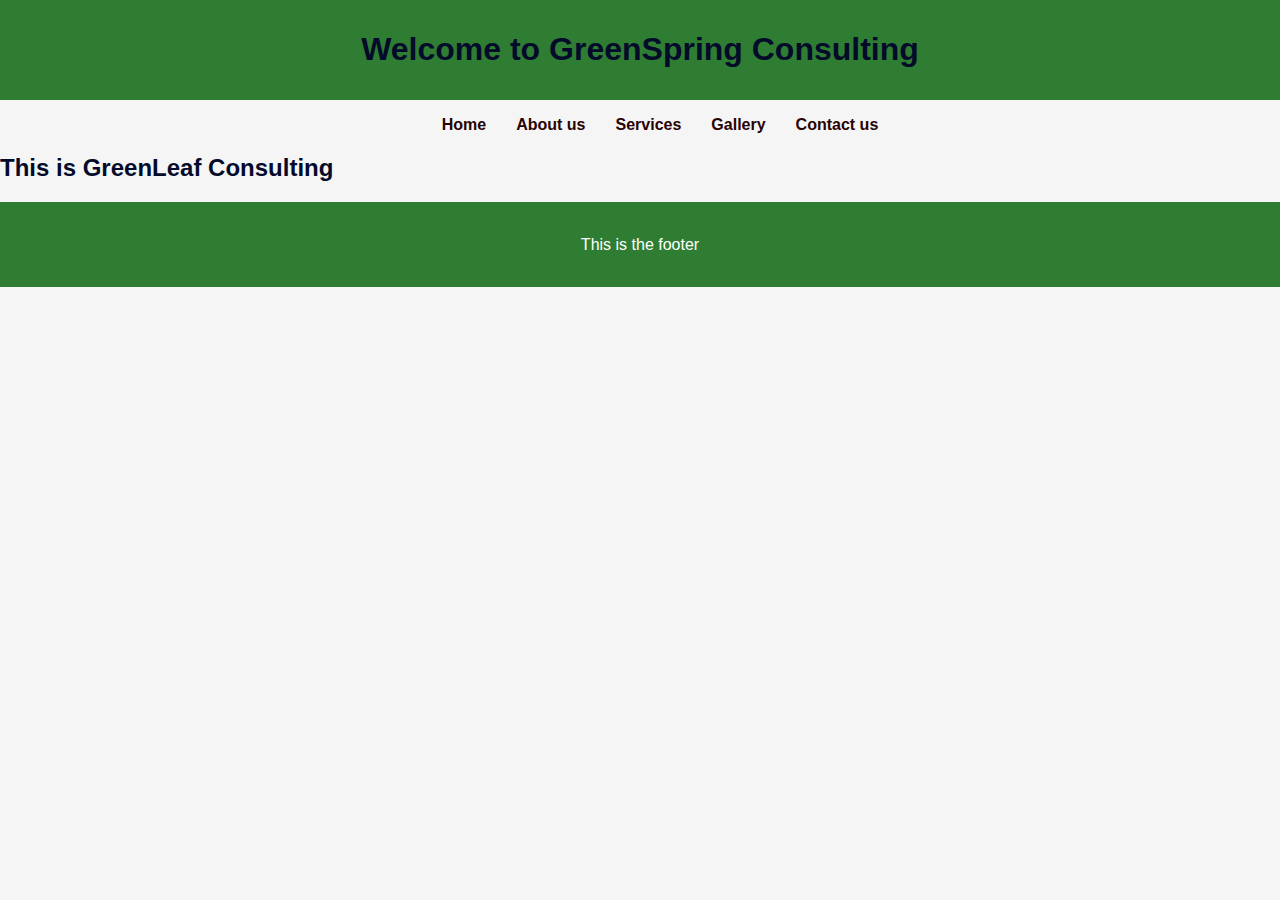
==== about.html @ 4ba74be1 "first updates" ====
<!DOCTYPE html>
<html>
<head>
<title>GreenSpring Consulting</title>
<link rel="stylesheet" href="/styles/styles.css">
</head>
<body>

<header>
    <h1>Welcome to GreenSpring Consulting</h1>
</header>

<nav>
  <menu>
    <ul>
      <li><a href="/index.html">Home</a></li>
      <li><a href="/about.html">About us</a></li>
      <li><a href="/services.html">Services</a></li>
      <li><a href="/pictures.html">Gallery</a></li>
      <li><a href="/contacts.html">Contact us</a></li>
    </ul>
  </menu>
</nav>

<main>
<h2>
  This is GreenLeaf Consulting
</h2>

</main>




<footer>
  <p>This is the footer</p>

</footer>



</body>


</html>
---- styles/styles.css ----
/* General Styles */
body {
    font-family: Arial, sans-serif;
    margin: 0;
    padding: 0;
    background-color: #f5f5f5;
    color: #333;
}

h1, h2 {
    color: #040b2a; /* Green color to match the sustainability theme */
}

p {
    line-height: 1.6;
    margin: 10px 0;
}

/* Navigation Styles */
header {
    background-color: #2e7d32;
    padding: 10px 0;
    text-align: center;
}

nav ul {
    list-style: none;
    display: flex;
    justify-content: center;
    margin: 0;
    padding: 0;
}

nav ul li {
    margin: 0 15px;
}

nav ul li a {
    text-decoration: none;
    color: #290303;
    font-weight: bold;
}

/* Hero Section Styles */
.hero {
    background-image: url('images/hero-background.jpg');
    background-size: cover;
    background-position: center;
    text-align: center;
    padding: 100px 20px;
    /* color: white; */
    color: rgb(23, 158, 158);
    background-color: bisque;
}

.hero h1 {
    font-size: 48px;
    margin-bottom: 10px;
}

.hero p {
    font-size: 24px;
    margin-bottom: 20px;
}

.hero button {
    background-color: #fff;
    color: #2e7d32;
    border: none;
    padding: 10px 20px;
    font-size: 18px;
    cursor: pointer;
}

.hero button:hover {
    background-color: #e0e0e0;
}

/* Introduction Section Styles */
.introduction {
    padding: 40px 20px;
    text-align: center;
}

/* Featured Products Section Styles */
.featured-products {
    background-color: #fff;
    padding: 40px 20px;
    text-align: center;
}

img {
    width: 500px;
    height: 250px;
}

div {
    width: 30%;
    display: inline;
    
}

.featured-products .product {
    display: inline-block;
    margin: 10px;
    text-align: center;
}

.featured-products img {
    max-width: 200px;
    height: auto;
    border-radius: 8px;
    margin-bottom: 10px;
}

/* Footer Styles */
footer {
    background-color: #2e7d32;
    color: #fff;
    text-align: center;
    padding: 20px 0;
}


/* About Us Section Styles */
.about {
    padding: 40px 20px;
    max-width: 800px;
    margin: 0 auto;
    text-align: center;
}

.about p {
    margin-bottom: 20px;
}

.team {
    display: flex;
    justify-content: center;
    gap: 40px;
    margin-top: 30px;
}

.team-member {
    text-align: center;
}

.team-member img {
    width: 150px;
    height: 150px;
    border-radius: 50%;
    margin-bottom: 10px;
}


/* Gallery Section Styles */
.gallery {
    padding: 40px 20px;
    text-align: center;
    height: 100px;
    width: 100px;
}

.gallery h1 {
    margin-bottom: 30px;
}

.gallery-container {
    display: grid;
    grid-template-columns: repeat(auto-fit, minmax(200px, 1fr));
    gap: 20px;
    max-width: 1000px;
    margin: 0 auto;
}

.gallery-item {
    overflow: hidden;
    border-radius: 8px;
    box-shadow: 0 4px 8px rgba(0, 0, 0, 0.1);
}

.gallery-item img {
    width: 100%;
    height: auto;
    transition: transform 0.3s ease;
}

.gallery-item img:hover {
    transform: scale(1.05);
}


/* Products Section Styles */
.products, .services {
    padding: 40px 20px;
    text-align: center;
}

.product-list, .service-list {
    display: flex;
    justify-content: center;
    flex-wrap: wrap;
    gap: 20px;
    max-width: 1000px;
    margin: 0 auto;
}

.product-item, .service-item {
    background-color: #fff;
    padding: 20px;
    border-radius: 8px;
    box-shadow: 0 4px 8px rgba(0, 0, 0, 0.1);
    width: 280px;
    text-align: center;
}

.product-item img {
    max-width: 100%;
    height: auto;
    border-radius: 8px;
    margin-bottom: 10px;
}

/* Contact Us Section Styles */
  .container {
    display: flex;
    justify-content: center;
    align-items: center;
    height: 100vh;
    width: 100%;
  }
  form {
    background-color: #fff;
    padding: 30px;
    border-radius: 10px;
    box-shadow: 0px 0px 15px rgba(0, 0, 0, 0.1);
    width: 500px; /* Increased width */
    box-sizing: border-box;
  }
  label {
    font-weight: bold;
    margin-top: 10px;
    display: block;
  }
  input[type="text"], input[type="email"], input[type="tel"], textarea {
    width: 100%;
    padding: 12px;
    margin-top: 5px;
    border: 1px solid #ccc;
    border-radius: 5px;
    box-sizing: border-box;
  }
  input[type="submit"] {
    background-color: #4CAF50;
    color: white;
    padding: 15px;
    border: none;
    border-radius: 5px;
    cursor: pointer;
    margin-top: 20px;
    width: 100%;
  }
  input[type="submit"]:hover {
    background-color: #45a049;
  }
  textarea {
    height: 120px;
  }


button[type="submit"] {
    background-color: #2e7d32;
    color: #fff;
    padding: 10px 20px;
    font-size: 16px;
    border: none;
    border-radius: 4px;
    cursor: pointer;
    transition: background-color 0.3s;
}

button[type="submit"]:hover {
    background-color: #1b5e20;
}
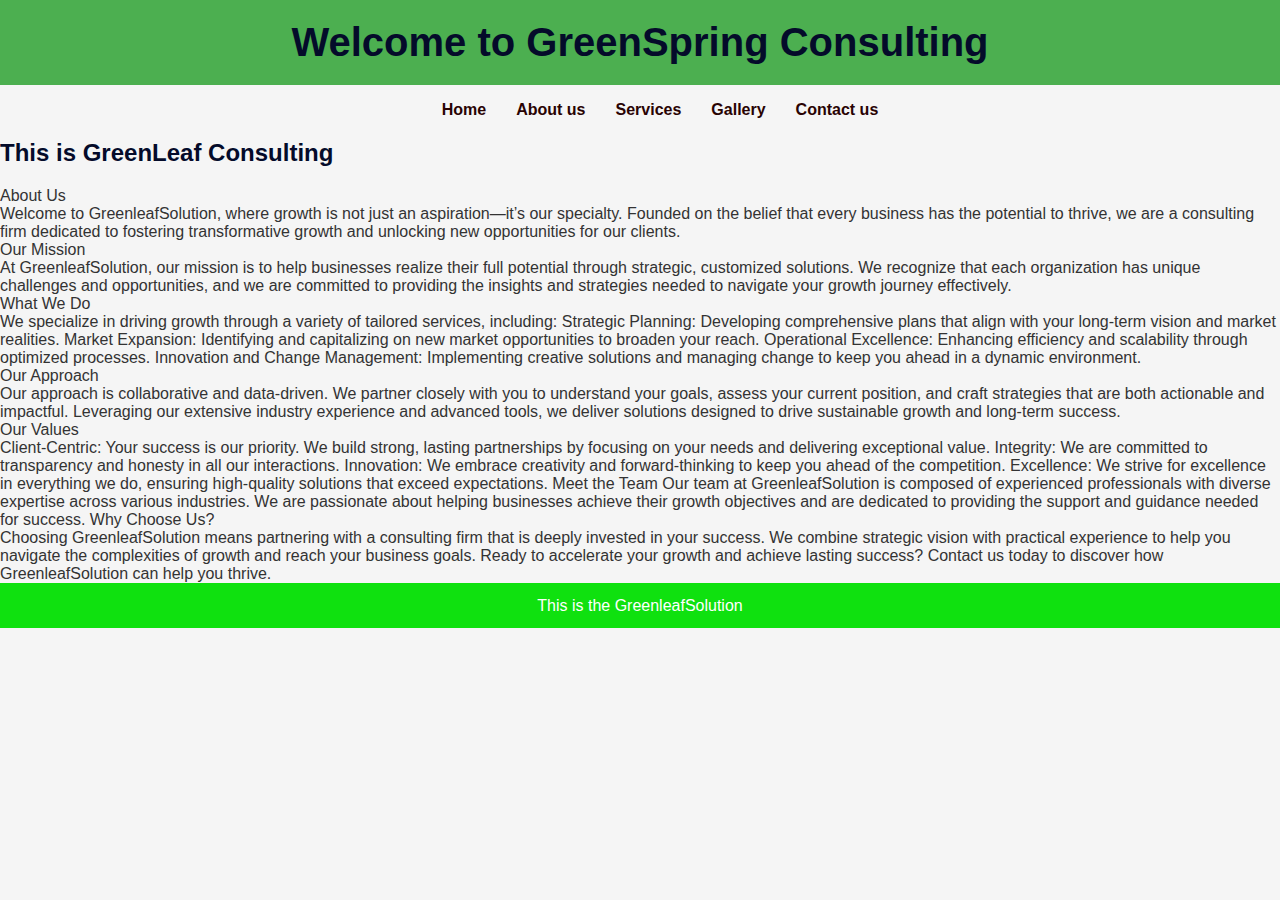
==== commit 4dfd9a34: "Added Readmefile" ====
--- a/about.html
+++ b/about.html
@@ -28,14 +28,51 @@
 </h2>
 
 </main>
+About Us 
+</main><main>
+Welcome to GreenleafSolution, where growth is not just an aspiration—it’s our specialty. Founded on the belief that every business has the potential to thrive, we are a consulting firm dedicated to fostering transformative growth and unlocking new opportunities for our clients.
+<main>
+Our Mission
+<main>
+At GreenleafSolution, our mission is to help businesses realize their full potential through strategic, customized solutions. We recognize that each organization has unique challenges and opportunities, and we are committed to providing the insights and strategies needed to navigate your growth journey effectively.
+</main>
+What We Do
+<main></main>
+We specialize in driving growth through a variety of tailored services, including:
+
+Strategic Planning: Developing comprehensive plans that align with your long-term vision and market realities.
+Market Expansion: Identifying and capitalizing on new market opportunities to broaden your reach.
+Operational Excellence: Enhancing efficiency and scalability through optimized processes.
+Innovation and Change Management: Implementing creative solutions and managing change to keep you ahead in a dynamic environment.
+ <main></main>
+Our Approach
+</main>
+Our approach is collaborative and data-driven. We partner closely with you to understand your goals, assess your current position, and craft strategies that are both actionable and impactful. Leveraging our extensive industry experience and advanced tools, we deliver solutions designed to drive sustainable growth and long-term success.
+<main></main>
+Our Values
+<main></main>
+Client-Centric: Your success is our priority. We build strong, lasting partnerships by focusing on your needs and delivering exceptional value.
+Integrity: We are committed to transparency and honesty in all our interactions.
+Innovation: We embrace creativity and forward-thinking to keep you ahead of the competition.
+Excellence: We strive for excellence in everything we do, ensuring high-quality solutions that exceed expectations.
+Meet the Team
+
+Our team at GreenleafSolution is composed of experienced professionals with diverse expertise across various industries. We are passionate about helping businesses achieve their growth objectives and are dedicated to providing the support and guidance needed for success.
+
+Why Choose Us?
+<main></main>
+
+Choosing GreenleafSolution means partnering with a consulting firm that is deeply invested in your success. We combine strategic vision with practical experience to help you navigate the complexities of growth and reach your business goals.
+
+Ready to accelerate your growth and achieve lasting success? Contact us today to discover how GreenleafSolution can help you thrive.
 
 
 
 
 <footer>
-  <p>This is the footer</p>
+  <p>This is the GreenleafSolution</p>
 
-</footer>
+
 
 
 
--- a/styles/styles.css
+++ b/styles/styles.css
@@ -123,33 +123,123 @@
 
 
 /* About Us Section Styles */
-.about {
-    padding: 40px 20px;
-    max-width: 800px;
-    margin: 0 auto;
-    text-align: center;
-}
-
-.about p {
+.about /* General Styles */
+body {
+    font-family: Arial, sans-serif;
+    line-height: 2.6;
+    color: #333;
+    margin: 0;
+    padding: 0;
+    background-color: #f9f9f9;
+}
+
+.container {
+    width: 80%;
+    margin: 1 auto;
+    padding: 20px;
+}
+
+header {
+    background: #4CAF50; /* Green color for the header */
+    color: #fff;
+    padding: 20px 0;
+    text-align: center;
+}
+
+header h1 {
+    margin: 0;
+    font-size: 2.5em;
+}
+
+section {
+    background: #fff;
+    padding: 20px;
     margin-bottom: 20px;
-}
-
-.team {
-    display: flex;
-    justify-content: center;
-    gap: 40px;
-    margin-top: 30px;
-}
-
-.team-member {
-    text-align: center;
-}
-
-.team-member img {
-    width: 150px;
-    height: 150px;
-    border-radius: 50%;
-    margin-bottom: 10px;
+    border-radius: 8px;
+    box-shadow: 0 0 10px rgba(0, 0, 0, 0.1);
+}
+
+section h2, section h3 {
+    color: #4CAF50; /* Green color for section headings */
+}
+
+section h2 {
+    font-size: 5cm; /* Larger font size for main subtopics */
+    font-weight: bold; /* Bold text for main subtopics */
+    margin: 0 0 15px;
+}
+
+section h3 {
+    font-size: 1.5em; /* Slightly smaller font size for sub-subtopics */
+    font-weight: bold; /* Bold text for sub-subtopics */
+    margin: 0 0 10px;
+}
+
+section p {
+    margin: 0 0 15px;
+    font-size: 1.1em; /* Slightly larger text for better readability */
+    line-height: 1.8; /* Increased line-height for improved readability */
+    color: #555; /* Slightly lighter color for paragraph text */
+}
+
+section ul {
+    list-style-type: none;
+    padding: 0;
+}
+
+section ul li {
+    background: #eaf4e6;
+    border-left: 5px solid #4CAF50;
+    padding: 10px;
+    margin: 5px 0;
+    border-radius: 4px;
+}
+
+button {
+    background-color: #4caf8e; /* Green color for buttons */
+    border: none;
+    color: white;
+    padding: 10px 20px;
+    text-align: center;
+    text-decoration: none;
+    display: inline-block;
+    font-size: 16px;
+    margin: 10px 0;
+    cursor: pointer;
+    border-radius: 4px;
+}
+
+button:hover {
+    background-color: #45a049; /* Darker green on hover */
+}
+
+footer {
+    background: #0fe10f;
+    color: #fff;
+    text-align: center;
+    padding: 10px 0;
+    position: relative;
+    bottom: 0;
+    width: 100%;
+}
+
+footer p {
+    margin: 0;
+}
+
+@media (max-width: 768px) {
+    .container {
+        width: 90%;
+    }
+    
+    header h1 {
+        font-size: 2em;
+    }
+    
+    button {
+        width: 100%;
+        padding: 15px;
+    }
 }
 
 
@@ -281,4 +371,57 @@
 
 button[type="submit"]:hover {
     background-color: #1b5e20;
-}+}
+
+/* Contact Us Section Styles */
+.contact {
+    padding: 40px 20px;
+    max-width: 600px;
+    margin: 0 auto;
+    text-align: center;
+}
+
+.contact p {
+    margin-bottom: 30px;
+}
+
+/* form {
+    display: flex;
+    flex-direction: column;
+    gap: 15px;
+}
+
+.form-group {
+    display: flex;
+    flex-direction: column;
+    align-items: flex-start;
+    margin-bottom: 15px;
+}
+
+.form-group label {
+    margin-bottom: 5px;
+    font-weight: bold;
+}
+
+.form-group input, .form-group textarea {
+    width: 100%;
+    padding: 10px;
+    border: 1px solid #ccc;
+    border-radius: 4px;
+    font-size: 16px;
+} */
+
+button[type="submit"] {
+    background-color: #2e7d32;
+    color: #fff;
+    padding: 10px 20px;
+    font-size: 16px;
+    border: none;
+    border-radius: 4px;
+    cursor: pointer;
+    transition: background-color 0.3s;
+}
+
+button[type="submit"]:hover {
+    background-color: #1b5e20;
+}
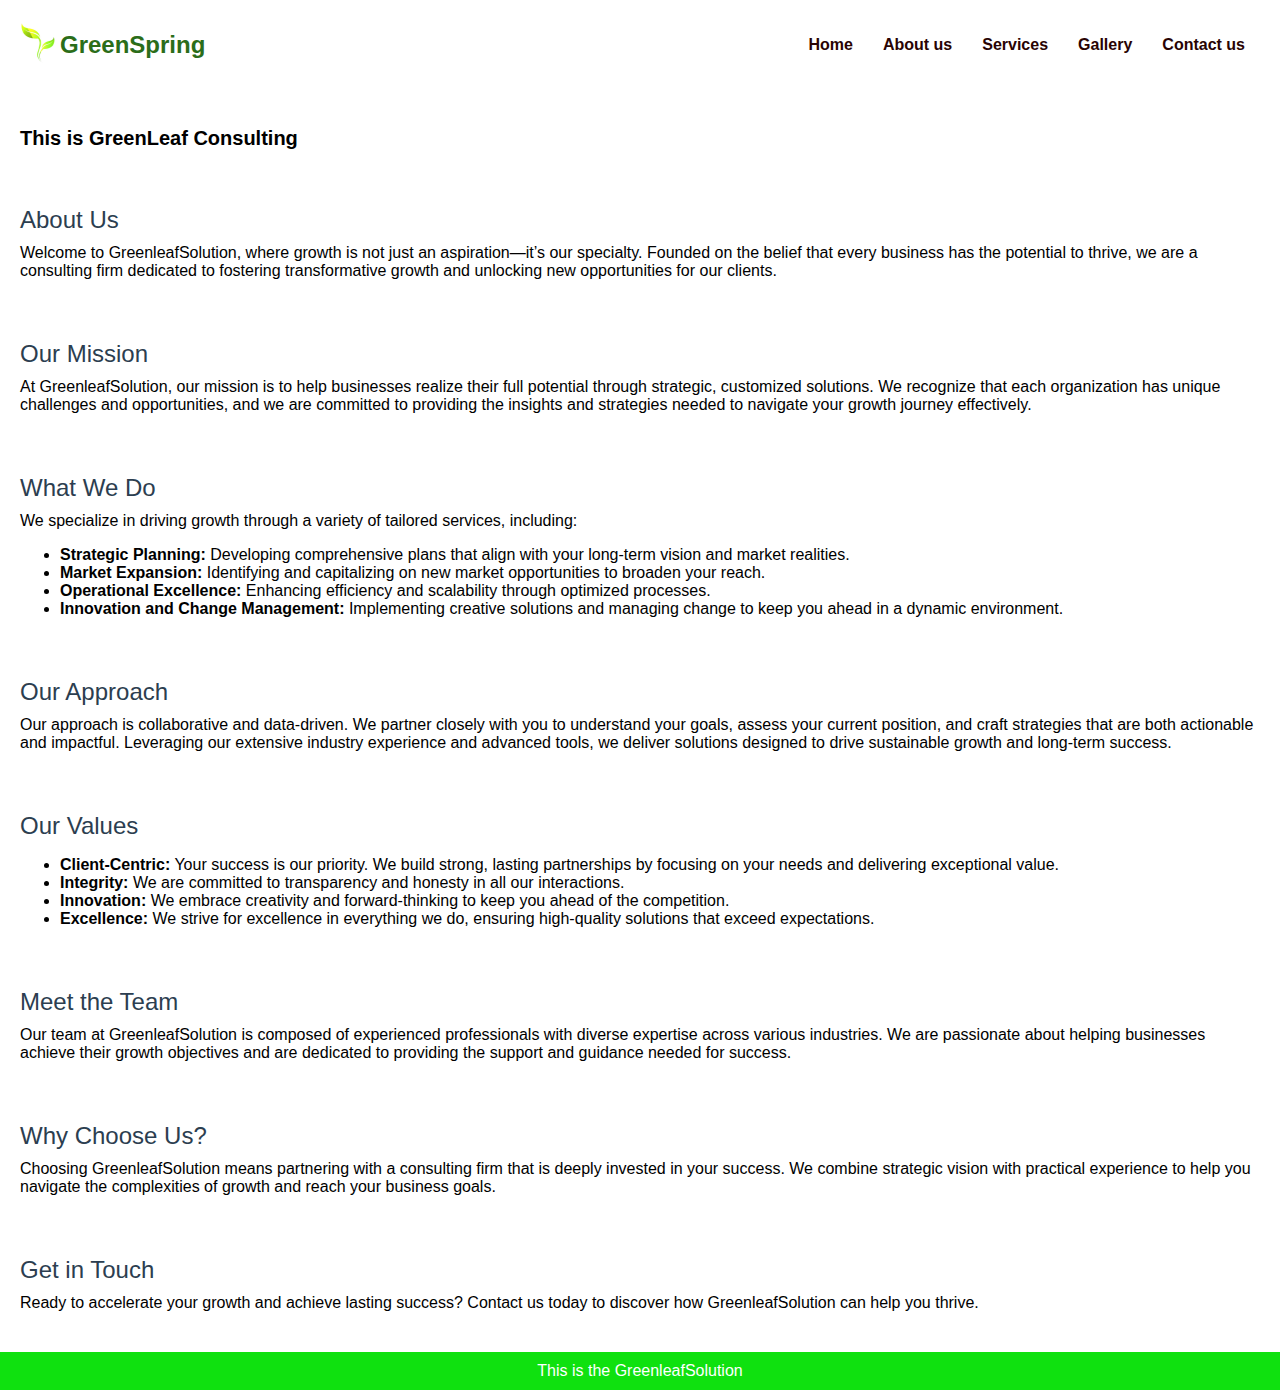
==== commit 68457239: "Merge pull request #1 from mbolofinde/main" ====
--- a/about.html
+++ b/about.html
@@ -5,75 +5,103 @@
 <link rel="stylesheet" href="/styles/styles.css">
 </head>
 <body>
-
-<header>
-    <h1>Welcome to GreenSpring Consulting</h1>
-</header>
-
+  
 <nav>
+  <div class="logo">
+    <div>
+      <img src="/images/logo.jpeg" alt="Logo">
+    </div>
+    <div>
+      <h1>GreenSpring</h1>
+    </div>
+  </div>
   <menu>
-    <ul>
-      <li><a href="/index.html">Home</a></li>
-      <li><a href="/about.html">About us</a></li>
-      <li><a href="/services.html">Services</a></li>
-      <li><a href="/pictures.html">Gallery</a></li>
-      <li><a href="/contacts.html">Contact us</a></li>
-    </ul>
+      <ul>
+          <li><a href="/index.html">Home</a></li>
+          <li><a href="/about.html">About us</a></li>
+          <li><a href="/services.html">Services</a></li>
+          <li><a href="/pictures.html">Gallery</a></li>
+          <li><a href="/contacts.html">Contact us</a></li>
+      </ul>
   </menu>
 </nav>
+<main>
+  <section>
+      <h2>This is GreenLeaf Consulting</h2>
+  </section>
 
-<main>
-<h2>
-  This is GreenLeaf Consulting
-</h2>
+  <section>
+      <div class="section-title">About Us</div>
+      <div class="content">
+          Welcome to GreenleafSolution, where growth is not just an aspiration—it’s our specialty. Founded on the belief that every business has the potential to thrive, we are a consulting firm dedicated to fostering transformative growth and unlocking new opportunities for our clients.
+      </div>
+  </section>
 
+  <section>
+      <div class="section-title">Our Mission</div>
+      <div class="content">
+          At GreenleafSolution, our mission is to help businesses realize their full potential through strategic, customized solutions. We recognize that each organization has unique challenges and opportunities, and we are committed to providing the insights and strategies needed to navigate your growth journey effectively.
+      </div>
+  </section>
+
+  <section>
+      <div class="section-title">What We Do</div>
+      <div class="content">
+          We specialize in driving growth through a variety of tailored services, including:
+          <ul>
+              <li><strong>Strategic Planning:</strong> Developing comprehensive plans that align with your long-term vision and market realities.</li>
+              <li><strong>Market Expansion:</strong> Identifying and capitalizing on new market opportunities to broaden your reach.</li>
+              <li><strong>Operational Excellence:</strong> Enhancing efficiency and scalability through optimized processes.</li>
+              <li><strong>Innovation and Change Management:</strong> Implementing creative solutions and managing change to keep you ahead in a dynamic environment.</li>
+          </ul>
+      </div>
+  </section>
+
+  <section>
+      <div class="section-title">Our Approach</div>
+      <div class="content">
+          Our approach is collaborative and data-driven. We partner closely with you to understand your goals, assess your current position, and craft strategies that are both actionable and impactful. Leveraging our extensive industry experience and advanced tools, we deliver solutions designed to drive sustainable growth and long-term success.
+      </div>
+  </section>
+
+  <section>
+      <div class="section-title">Our Values</div>
+      <div class="content">
+          <ul>
+              <li><strong>Client-Centric:</strong> Your success is our priority. We build strong, lasting partnerships by focusing on your needs and delivering exceptional value.</li>
+              <li><strong>Integrity:</strong> We are committed to transparency and honesty in all our interactions.</li>
+              <li><strong>Innovation:</strong> We embrace creativity and forward-thinking to keep you ahead of the competition.</li>
+              <li><strong>Excellence:</strong> We strive for excellence in everything we do, ensuring high-quality solutions that exceed expectations.</li>
+          </ul>
+      </div>
+  </section>
+
+  <section>
+      <div class="section-title">Meet the Team</div>
+      <div class="content">
+          Our team at GreenleafSolution is composed of experienced professionals with diverse expertise across various industries. We are passionate about helping businesses achieve their growth objectives and are dedicated to providing the support and guidance needed for success.
+      </div>
+  </section>
+
+  <section>
+      <div class="section-title">Why Choose Us?</div>
+      <div class="content">
+          Choosing GreenleafSolution means partnering with a consulting firm that is deeply invested in your success. We combine strategic vision with practical experience to help you navigate the complexities of growth and reach your business goals.
+      </div>
+  </section>
+
+  <section>
+      <div class="section-title">Get in Touch</div>
+      <div class="content">
+          Ready to accelerate your growth and achieve lasting success? Contact us today to discover how GreenleafSolution can help you thrive.
+      </div>
+  </section>
 </main>
-About Us 
-</main><main>
-Welcome to GreenleafSolution, where growth is not just an aspiration—it’s our specialty. Founded on the belief that every business has the potential to thrive, we are a consulting firm dedicated to fostering transformative growth and unlocking new opportunities for our clients.
-<main>
-Our Mission
-<main>
-At GreenleafSolution, our mission is to help businesses realize their full potential through strategic, customized solutions. We recognize that each organization has unique challenges and opportunities, and we are committed to providing the insights and strategies needed to navigate your growth journey effectively.
-</main>
-What We Do
-<main></main>
-We specialize in driving growth through a variety of tailored services, including:
-
-Strategic Planning: Developing comprehensive plans that align with your long-term vision and market realities.
-Market Expansion: Identifying and capitalizing on new market opportunities to broaden your reach.
-Operational Excellence: Enhancing efficiency and scalability through optimized processes.
-Innovation and Change Management: Implementing creative solutions and managing change to keep you ahead in a dynamic environment.
- <main></main>
-Our Approach
-</main>
-Our approach is collaborative and data-driven. We partner closely with you to understand your goals, assess your current position, and craft strategies that are both actionable and impactful. Leveraging our extensive industry experience and advanced tools, we deliver solutions designed to drive sustainable growth and long-term success.
-<main></main>
-Our Values
-<main></main>
-Client-Centric: Your success is our priority. We build strong, lasting partnerships by focusing on your needs and delivering exceptional value.
-Integrity: We are committed to transparency and honesty in all our interactions.
-Innovation: We embrace creativity and forward-thinking to keep you ahead of the competition.
-Excellence: We strive for excellence in everything we do, ensuring high-quality solutions that exceed expectations.
-Meet the Team
-
-Our team at GreenleafSolution is composed of experienced professionals with diverse expertise across various industries. We are passionate about helping businesses achieve their growth objectives and are dedicated to providing the support and guidance needed for success.
-
-Why Choose Us?
-<main></main>
-
-Choosing GreenleafSolution means partnering with a consulting firm that is deeply invested in your success. We combine strategic vision with practical experience to help you navigate the complexities of growth and reach your business goals.
-
-Ready to accelerate your growth and achieve lasting success? Contact us today to discover how GreenleafSolution can help you thrive.
-
 
 
 
 <footer>
   <p>This is the GreenleafSolution</p>
-
-
-
 
 
 </body>
--- a/styles/styles.css
+++ b/styles/styles.css
@@ -1,27 +1,123 @@
 /* General Styles */
 body {
+    margin: 0;
     font-family: Arial, sans-serif;
+}
+
+nav {
+    background-color: white;
+    padding: 20px 20px;
+    display: flex;
+    justify-content: space-between;
+    align-items: center;
+
+}
+
+.logo {
+    display: flex;
+    align-items: center;
+}
+
+.logo img {
+    height: 40px;
+    width: 40px;
+}
+
+.logo h1 {
+    color: rgb(43, 109, 25);
+    font-size: 24px;
+    margin: 0;
+}
+
+
+menu ul {
+    list-style-type: none;
     margin: 0;
     padding: 0;
-    background-color: #f5f5f5;
-    color: #333;
-}
-
-h1, h2 {
-    color: #040b2a; /* Green color to match the sustainability theme */
-}
-
-p {
-    line-height: 1.6;
-    margin: 10px 0;
-}
-
-/* Navigation Styles */
-header {
-    background-color: #2e7d32;
-    padding: 10px 0;
-    text-align: center;
-}
+    display: flex;
+}
+
+menu ul li {
+    margin: 0 15px;
+}
+
+menu ul li a {
+    color: white;
+    text-decoration: none;
+    font-weight: bold;
+}
+
+
+.hero {
+    height: 300px;
+    background-image: url('/images/hero_imag.jpg');
+    background-size: cover;
+    background-position: center;
+    display: flex;
+    justify-content: center;
+    align-items: center;
+    color: white;
+    text-align: center;
+}
+
+.hero h2 {
+    font-size: 20px;
+    margin: 10;
+}
+
+section {
+    padding: 20px;
+}
+
+section h2 {
+    font-size: 20px;
+}
+
+section p {
+    font-size: 12px;
+}
+
+
+
+  .footer {
+    background-color: #f1f1f1;
+    padding: 10px;
+  }
+
+
+
+
+  
+  
+/* Add media queries for responsiveness - when the screen is 500px wide or less, stack the links on top of each other */
+  @media screen and (max-width: 500px) {
+    .header a {
+      float: none;
+      display: block;
+      text-align: left;
+    }
+    .header-right {
+      float: none;
+    }
+  }
+
+
+  @media (max-width: 768px) {
+    nav {
+        flex-direction: column;
+        align-items: center;
+    }
+
+    menu ul {
+        flex-direction: column;
+        align-items: center;
+    }
+
+    menu ul li {
+        margin: 10px 0;
+    }
+}
+
 
 nav ul {
     list-style: none;
@@ -41,77 +137,7 @@
     font-weight: bold;
 }
 
-/* Hero Section Styles */
-.hero {
-    background-image: url('images/hero-background.jpg');
-    background-size: cover;
-    background-position: center;
-    text-align: center;
-    padding: 100px 20px;
-    /* color: white; */
-    color: rgb(23, 158, 158);
-    background-color: bisque;
-}
-
-.hero h1 {
-    font-size: 48px;
-    margin-bottom: 10px;
-}
-
-.hero p {
-    font-size: 24px;
-    margin-bottom: 20px;
-}
-
-.hero button {
-    background-color: #fff;
-    color: #2e7d32;
-    border: none;
-    padding: 10px 20px;
-    font-size: 18px;
-    cursor: pointer;
-}
-
-.hero button:hover {
-    background-color: #e0e0e0;
-}
-
-/* Introduction Section Styles */
-.introduction {
-    padding: 40px 20px;
-    text-align: center;
-}
-
-/* Featured Products Section Styles */
-.featured-products {
-    background-color: #fff;
-    padding: 40px 20px;
-    text-align: center;
-}
-
-img {
-    width: 500px;
-    height: 250px;
-}
-
-div {
-    width: 30%;
-    display: inline;
-    
-}
-
-.featured-products .product {
-    display: inline-block;
-    margin: 10px;
-    text-align: center;
-}
-
-.featured-products img {
-    max-width: 200px;
-    height: auto;
-    border-radius: 8px;
-    margin-bottom: 10px;
-}
+
 
 /* Footer Styles */
 footer {
@@ -119,80 +145,6 @@
     color: #fff;
     text-align: center;
     padding: 20px 0;
-}
-
-
-/* About Us Section Styles */
-.about /* General Styles */
-body {
-    font-family: Arial, sans-serif;
-    line-height: 2.6;
-    color: #333;
-    margin: 0;
-    padding: 0;
-    background-color: #f9f9f9;
-}
-
-.container {
-    width: 80%;
-    margin: 1 auto;
-    padding: 20px;
-}
-
-header {
-    background: #4CAF50; /* Green color for the header */
-    color: #fff;
-    padding: 20px 0;
-    text-align: center;
-}
-
-header h1 {
-    margin: 0;
-    font-size: 2.5em;
-}
-
-section {
-    background: #fff;
-    padding: 20px;
-    margin-bottom: 20px;
-    border-radius: 8px;
-    box-shadow: 0 0 10px rgba(0, 0, 0, 0.1);
-}
-
-section h2, section h3 {
-    color: #4CAF50; /* Green color for section headings */
-}
-
-section h2 {
-    font-size: 5cm; /* Larger font size for main subtopics */
-    font-weight: bold; /* Bold text for main subtopics */
-    margin: 0 0 15px;
-}
-
-section h3 {
-    font-size: 1.5em; /* Slightly smaller font size for sub-subtopics */
-    font-weight: bold; /* Bold text for sub-subtopics */
-    margin: 0 0 10px;
-}
-
-section p {
-    margin: 0 0 15px;
-    font-size: 1.1em; /* Slightly larger text for better readability */
-    line-height: 1.8; /* Increased line-height for improved readability */
-    color: #555; /* Slightly lighter color for paragraph text */
-}
-
-section ul {
-    list-style-type: none;
-    padding: 0;
-}
-
-section ul li {
-    background: #eaf4e6;
-    border-left: 5px solid #4CAF50;
-    padding: 10px;
-    margin: 5px 0;
-    border-radius: 4px;
 }
 
 button {
@@ -244,71 +196,52 @@
 
 
 /* Gallery Section Styles */
+* {
+    box-sizing: border-box;
+}
+
+/* body {
+    font-family: Arial, sans-serif;
+    margin: 0;
+    padding: 20px;
+    background-color: #f4f4f4;
+} */
+
 .gallery {
-    padding: 40px 20px;
-    text-align: center;
-    height: 100px;
-    width: 100px;
-}
-
-.gallery h1 {
-    margin-bottom: 30px;
-}
-
-.gallery-container {
-    display: grid;
-    grid-template-columns: repeat(auto-fit, minmax(200px, 1fr));
-    gap: 20px;
-    max-width: 1000px;
-    margin: 0 auto;
-}
-
-.gallery-item {
+    border: 1px solid #ccc;
+    margin-bottom: 20px;
     overflow: hidden;
-    border-radius: 8px;
-    box-shadow: 0 4px 8px rgba(0, 0, 0, 0.1);
-}
-
-.gallery-item img {
-    width: 100%;
-    height: auto;
-    transition: transform 0.3s ease;
-}
-
-.gallery-item img:hover {
-    transform: scale(1.05);
-}
-
-
-/* Products Section Styles */
-.products, .services {
-    padding: 40px 20px;
-    text-align: center;
-}
-
-.product-list, .service-list {
-    display: flex;
-    justify-content: center;
-    flex-wrap: wrap;
-    gap: 20px;
-    max-width: 1000px;
-    margin: 0 auto;
-}
-
-.product-item, .service-item {
+}
+
+.gallery img {
+    width: 100%;
+    height: 100%;
+    object-fit: cover;
+}
+
+.desc {
+    padding: 15px;
+    text-align: center;
     background-color: #fff;
-    padding: 20px;
-    border-radius: 8px;
-    box-shadow: 0 4px 8px rgba(0, 0, 0, 0.1);
-    width: 280px;
-    text-align: center;
-}
-
-.product-item img {
-    max-width: 100%;
-    height: auto;
-    border-radius: 8px;
-    margin-bottom: 10px;
+}
+
+.responsive {
+    padding: 6px;
+    float: left;
+    width: 24.99999%;
+}
+
+/* Make the gallery items equal in height */
+.gallery {
+    width: 100%;
+    height: 300px; /* Set a fixed height for all gallery items */
+}
+
+/* Clearfix after gallery items */
+.clearfix::after {
+    content: "";
+    display: table;
+    clear: both;
 }
 
 /* Contact Us Section Styles */
@@ -385,32 +318,6 @@
     margin-bottom: 30px;
 }
 
-/* form {
-    display: flex;
-    flex-direction: column;
-    gap: 15px;
-}
-
-.form-group {
-    display: flex;
-    flex-direction: column;
-    align-items: flex-start;
-    margin-bottom: 15px;
-}
-
-.form-group label {
-    margin-bottom: 5px;
-    font-weight: bold;
-}
-
-.form-group input, .form-group textarea {
-    width: 100%;
-    padding: 10px;
-    border: 1px solid #ccc;
-    border-radius: 4px;
-    font-size: 16px;
-} */
-
 button[type="submit"] {
     background-color: #2e7d32;
     color: #fff;
@@ -425,3 +332,14 @@
 button[type="submit"]:hover {
     background-color: #1b5e20;
 }
+
+
+.section-title {
+    font-size: 24px;
+    margin-bottom: 10px;
+    color: #2c3e50;
+}
+
+.content {
+    margin-bottom: 20px;
+}
